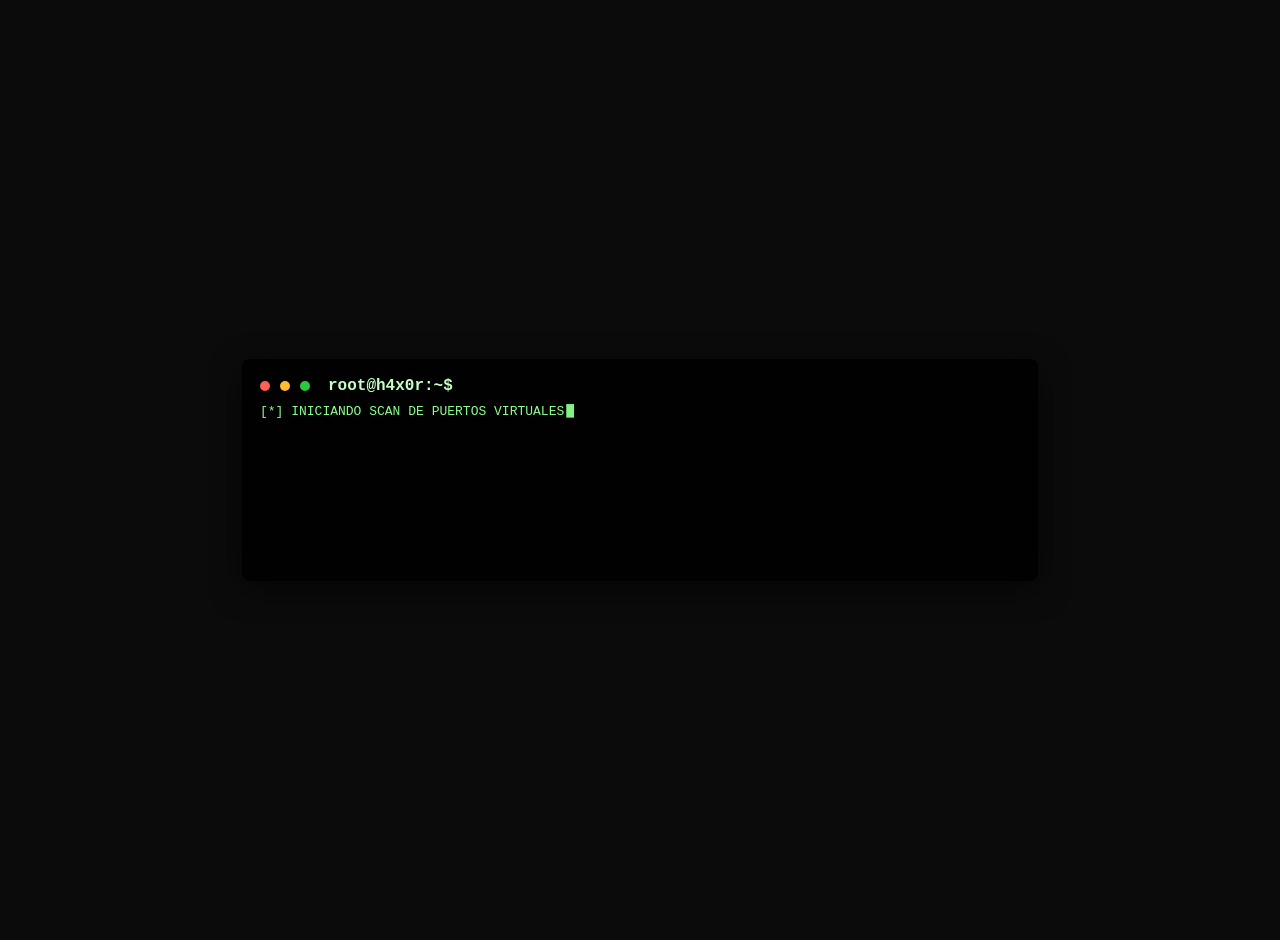
==== h4x0r.html @ 5670950c "Create h4x0r.html" ====
<!DOCTYPE html>
<html lang="es">
	<head>
		<meta charset="utf-8" />
		<meta name="viewport" content="width=device-width,initial-scale=1" />
		<title>Browser Hijack Exploit V1.0a</title>
	</head>
	<body style="background:#0b0b0b; display:flex; align-items:center; justify-content:center; min-height:100vh; margin:0; padding:20px;">
		<div id="fake-hijack" style="font-family: 'Courier New', monospace; background:#010101; color:#8aff8a; padding:18px; border-radius:8px; box-shadow: 0 8px 30px rgba(0,0,0,0.6); max-width:760px; width:100%;">
			<div style="display:flex; align-items:center; gap:10px; margin-bottom:8px;">
				<div style="width:10px;height:10px;background:#ff5f56;border-radius:50%;"></div>
				<div style="width:10px;height:10px;background:#ffbd2e;border-radius:50%;"></div>
				<div style="width:10px;height:10px;background:#27c93f;border-radius:50%;"></div>
				<strong style="margin-left:8px; color:#c6ffc6;">root@h4x0r:~$</strong>
			</div>
			<div id="term" style="margin:0; line-height:1.35; font-size:13px; white-space:pre-wrap; height:160px; overflow:auto; padding-right:8px; box-sizing:border-box; background:transparent;"></div>
		</div>

		<script>
			document.addEventListener("DOMContentLoaded", () => {
				(function(){
					const lines = [
						"[*] INICIANDO SCAN DE PUERTOS VIRTUALES...",
						"[*] ENCONTRANDO FLUJO DE STREAMS...",
						"[!] SE HA DETECTADO UNA TRANSMISIÓN EN VIVO:",
						"    -> twitch.tv/srcroqueta_",
						"",
						"INTENTANDO RECONEXIÓN...",
						"FORZANDO REPRODUCCIÓN... SERÁS REDIRIGIDO EN "
					];

					const term = document.getElementById('term');

					if (!term) {
						console.error("No se encontraron los elementos #term");
						return;
					}

					let i = 0;

					const cursor = document.createElement('span');
					cursor.className = 'fake-cursor';
					cursor.textContent = '█';
					cursor.style.marginLeft = '2px';
					cursor.style.opacity = '0.95';
					cursor.style.animation = 'blink 1s steps(1) infinite';

					function scrollToBottom(){
						term.scrollTop = term.scrollHeight;
					}

					function typeLine(idx){
						if(idx >= lines.length){
							const countdownSpan = document.createElement('span');
							term.appendChild(countdownSpan);

							let countdown = 3;
							const countdownInterval = setInterval(() => {
								countdownSpan.textContent = countdown;
								scrollToBottom();
								countdown--;
								if(countdown < 0){
									clearInterval(countdownInterval);
									window.location.href = "https://www.twitch.tv/srcroqueta_";
								}
							}, 1000);

							return;
						}

						const text = lines[idx];
						let charIndex = 0;
						const speed = 18 + Math.random()*40;

						const lineSpan = document.createElement('span');
						lineSpan.className = 'line';
						lineSpan.textContent = '';
						term.appendChild(lineSpan);
						term.appendChild(cursor);
						scrollToBottom();

						const interval = setInterval(() => {
							lineSpan.textContent = text.slice(0, charIndex + 1);
							charIndex++;
							scrollToBottom();

							if(charIndex > text.length){
								clearInterval(interval);
								if (cursor.parentNode) cursor.parentNode.removeChild(cursor);

								i++;
								if(i < lines.length){
									term.appendChild(document.createTextNode("\n"));
								}
								setTimeout(() => typeLine(i), 220 + Math.random()*600);
							}
						}, speed);
					}

					const style = document.createElement('style');
					style.textContent = `
						@keyframes blink{50%{opacity:0}}
						.fake-cursor{ display:inline-block; animation: blink 1s steps(1) infinite; }
					`;
					document.head.appendChild(style);

    				setTimeout(()=> typeLine(0), 600);
  				})();
			});
		</script>
	</body>
</html>
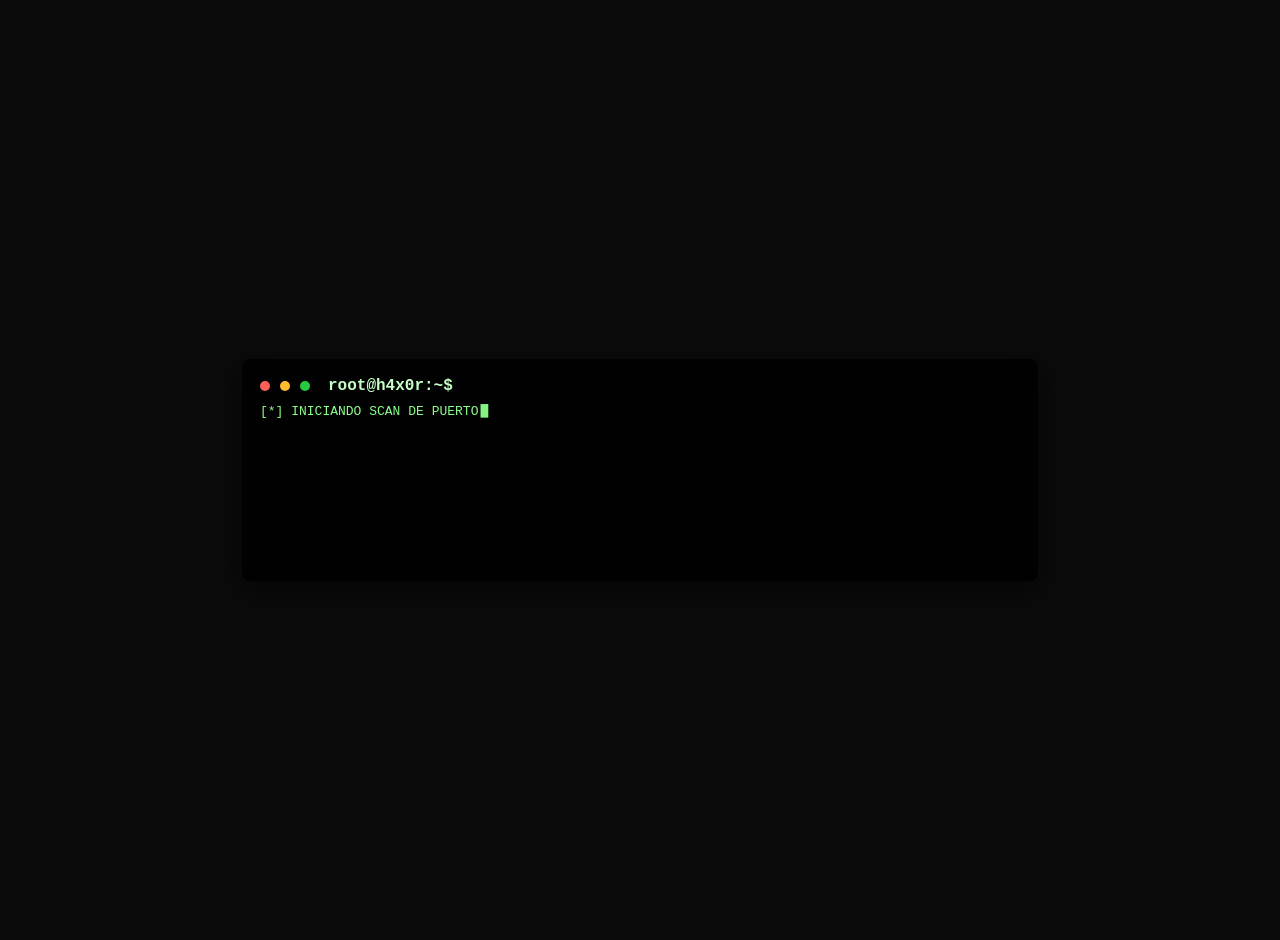
==== commit 9fab9475: "Update h4x0r.html" ====
--- a/h4x0r.html
+++ b/h4x0r.html
@@ -1,8 +1,10 @@
 <!DOCTYPE html>
 <html lang="es">
 	<head>
-		<meta charset="utf-8" />
-		<meta name="viewport" content="width=device-width,initial-scale=1" />
+		<meta charset="utf-8">
+		<meta name="viewport" content="width=device-width, initial-scale=1.0">
+		<meta name="author" content="JotaQC">
+		<link rel="icon" href="img/faviconh4x0r.webp" type="image/webp">
 		<title>Browser Hijack Exploit V1.0a</title>
 	</head>
 	<body style="background:#0b0b0b; display:flex; align-items:center; justify-content:center; min-height:100vh; margin:0; padding:20px;">
